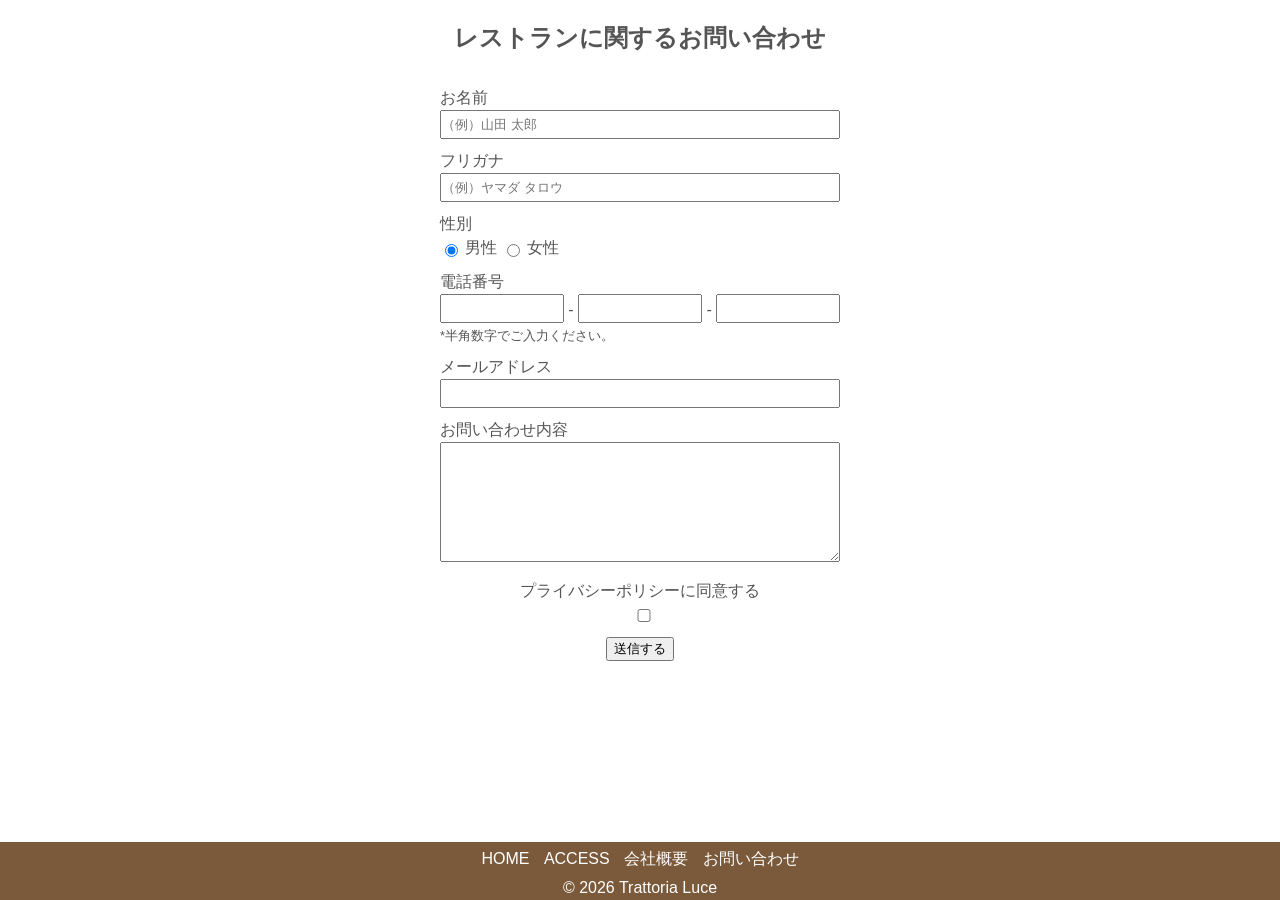
==== contact.html @ aaa2bdfb "Add files via upload" ====
<!DOCTYPE html>
<html lang="ja">
<head>
  <meta charset="UTF-8">
  <meta name="viewport" content="width=device-width, initial-scale=1.0">
  <title>お問い合わせ</title>
  <link rel="stylesheet" href="html5reset-1.6.1.css">
  <link rel="stylesheet" href="contact.css">
</head>
<body>
<main class="wrapper">
  <div id="form-contents">
    <h1>レストランに関するお問い合わせ</h1>
    <form action="#" method="post">
      <dl>
        <dt><label for="username">お名前</label></dt>
        <dd>
          <input id="username" type="text" name="username" placeholder="（例）山田 太郎" autocomplete="name">
        </dd>
        <dt><label for="kana">フリガナ</label></dt>
        <dd>
          <input id="kana" type="text" name="kana" placeholder="（例）ヤマダ タロウ" autocomplete="additional-name">
        </dd>
        <dt>
          <fieldset> 
            <legend>性別</legend>
          </fieldset>
        </dt>
        <dd id="gender">
          <input id="male" type="radio" name="gender" value="male" checked>
          <label for="male">男性</label>
          <input id="female" type="radio" name="gender" value="female">
          <label for="female">女性</label>
        </dd>
        <dt>
          <fieldset> 
            <legend>電話番号</legend>
          </fieldset>
        </dt>
        <dd>
          <ul>
            <li class="tel1">
            <input id="tell" class="inputText" type="text" name="tel1" maxlength="6">
            </li>
            <li class="bar">-</li>
            <li class="tel2">
            <input id="tel2" class="inputText" type="text" name="tel2" maxlength="4">
            </li>
            <li class="bar">-</li>
            <li class="tel3">
            <input id="tel3" class="inputText" type="text" name="tel3" maxlength="5">
            </li>
          </ul>
          <p>*半角数字でご入力ください。</p>
        </dd>
        <dt><label for="e-mail">メールアドレス</label></dt>
        <dd>
          <input id="e-mail" type="email" name="e-mail" autocomplete="email">
        </dd>
        <dt><label for="contents">お問い合わせ内容</label></dt>
        <dd>
          <textarea id="contents" name="contents"></textarea>
        </dd>
        <dt><label for="privacy">プライバシーポリシーに同意する</label></dt>
        <dd>
          <input id="privacy" type="checkbox" name="privacy" value="1">
        </dd>
      </dl>
        <input id="submit" type="submit" value="送信する">
    </form>
  </div>
</main>
<!-- footer begin -->
<footer>
  <ul>
    <li><a href="index.html">HOME</a></li>
    <li><a href="index.html#access">ACCESS</a></li>
    <li><a href="index.html">会社概要</a></li>
    <li><a href="index.html">お問い合わせ</a></li>
  </ul>

  <small>&copy; 2026 Trattoria Luce</small>
</footer>
<!-- footer end -->
</body>
</html>
---- contact.css ----
@charset "utf-8";

/* common */
html {
  font-size: 100%;
}

body {
  font-family: "Hiragino Kaku Gothic proN", "メイリオ", sans-serif;
  color: #555;
  line-height: 1.5;
  display: flex;
  flex-direction: column;
  min-height: 100vh;
}

.wrapper {
  max-width: 600px;
  margin: 0 auto;
  padding: 0 10px;
}

/* contents */
main {
  flex: 1;
}

#form-contents {
  text-align: center;
}

#form-contents dt,
#form-contents dd {
  max-width: 400px;
  margin: 0 auto;
  text-align: left;
}

#form-contents h1 {
  margin-top: 20px;
  font-size: 1.5rem;
}

#form-contents dl {
  margin: 30px auto 0 auto;
}

#form-contents dd {
  margin-bottom: 10px;
}

#form-contents dd ul {
  display: flex;
  width: 100%;
  max-width: 400px;
  list-style-type: none;
}

.inputText {
  width: 100%;
  padding: 5px 0;
  box-sizing: border-box;
}

#username, #kana,
#e-mail, #privacy {
  width: 100%;
  max-width: 400px;
  box-sizing: border-box;
  padding: 5px 0;
}

.bar {
  width: 5%;
  text-align: center;
  line-height: 2;
  box-sizing: border-box;
}
#form-contents p {
  font-size: 0.8rem;
  margin-bottom: 10px;
}

#contents {
  width: 100%;
  max-width: 400px;
  height: 120px;
  box-sizing: border-box;
  padding: 5px;
}

#form-contents dt:last-of-type {
  text-align: center;
}

input[type="submit"] {
  display: block;
  margin: 5px auto;
}

/* footer */
footer {
  text-align: center;
  color: #fff;
  background-color: #7a5a3a;
  margin-top: 100px;
}
footer ul li {
  display: inline-block;
  margin: 5px;
}

footer ul li a {
  color: #fff;
  text-decoration: none;
}

footer ul li a:hover,
footer ul li a:active {
  opacity: .7;
}
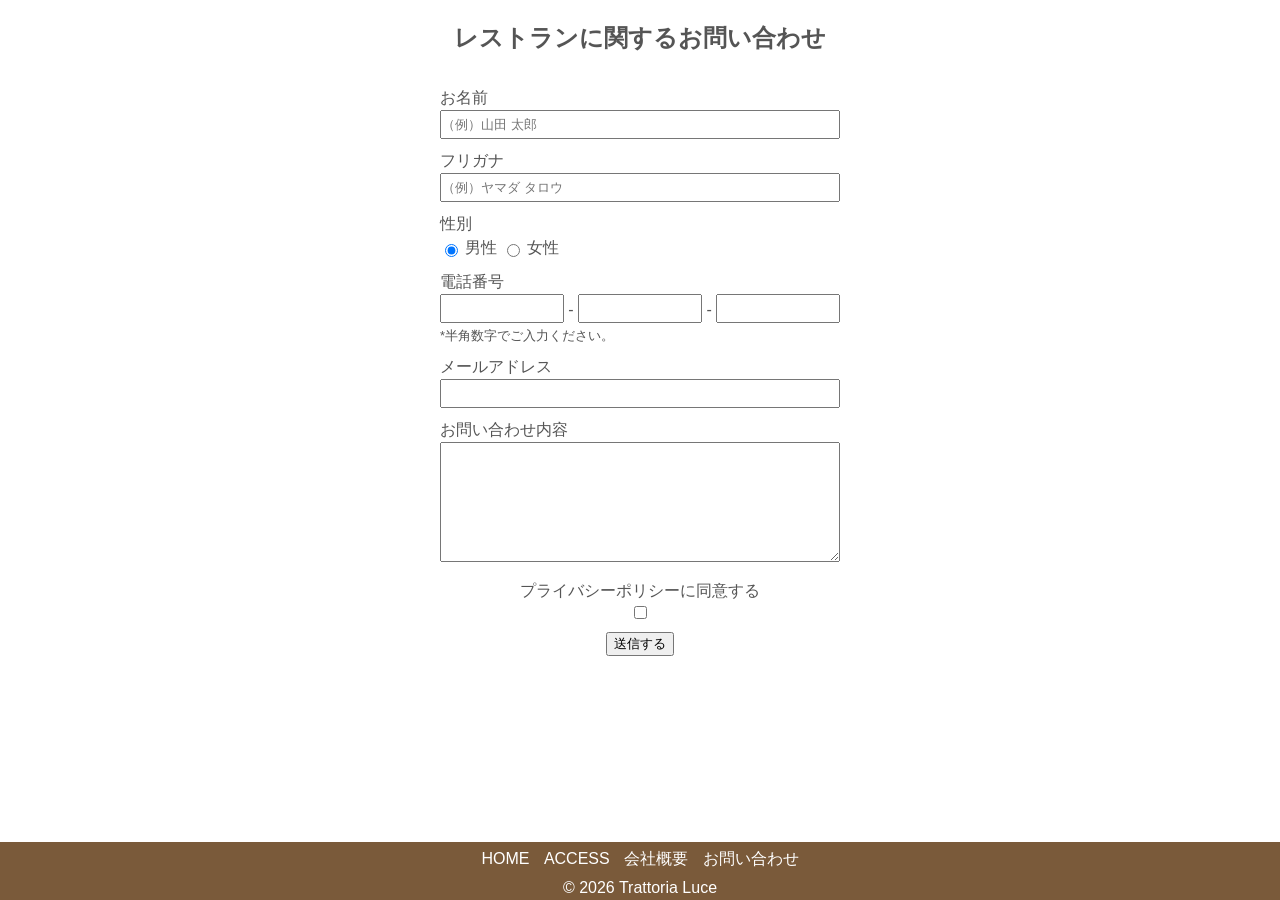
==== commit e9f9e8c4: "Add files via upload" ====
--- a/contact.html
+++ b/contact.html
@@ -62,7 +62,7 @@
           <textarea id="contents" name="contents"></textarea>
         </dd>
         <dt><label for="privacy">プライバシーポリシーに同意する</label></dt>
-        <dd>
+        <dd class="privacy">
           <input id="privacy" type="checkbox" name="privacy" value="1">
         </dd>
       </dl>
@@ -76,7 +76,7 @@
     <li><a href="index.html">HOME</a></li>
     <li><a href="index.html#access">ACCESS</a></li>
     <li><a href="index.html">会社概要</a></li>
-    <li><a href="index.html">お問い合わせ</a></li>
+    <li><a href="contact.html">お問い合わせ</a></li>
   </ul>
 
   <small>&copy; 2026 Trattoria Luce</small>
--- a/contact.css
+++ b/contact.css
@@ -93,6 +93,11 @@
   text-align: center;
 }
 
+.privacy {
+  display: flex;
+  justify-content: center;
+}
+
 input[type="submit"] {
   display: block;
   margin: 5px auto;
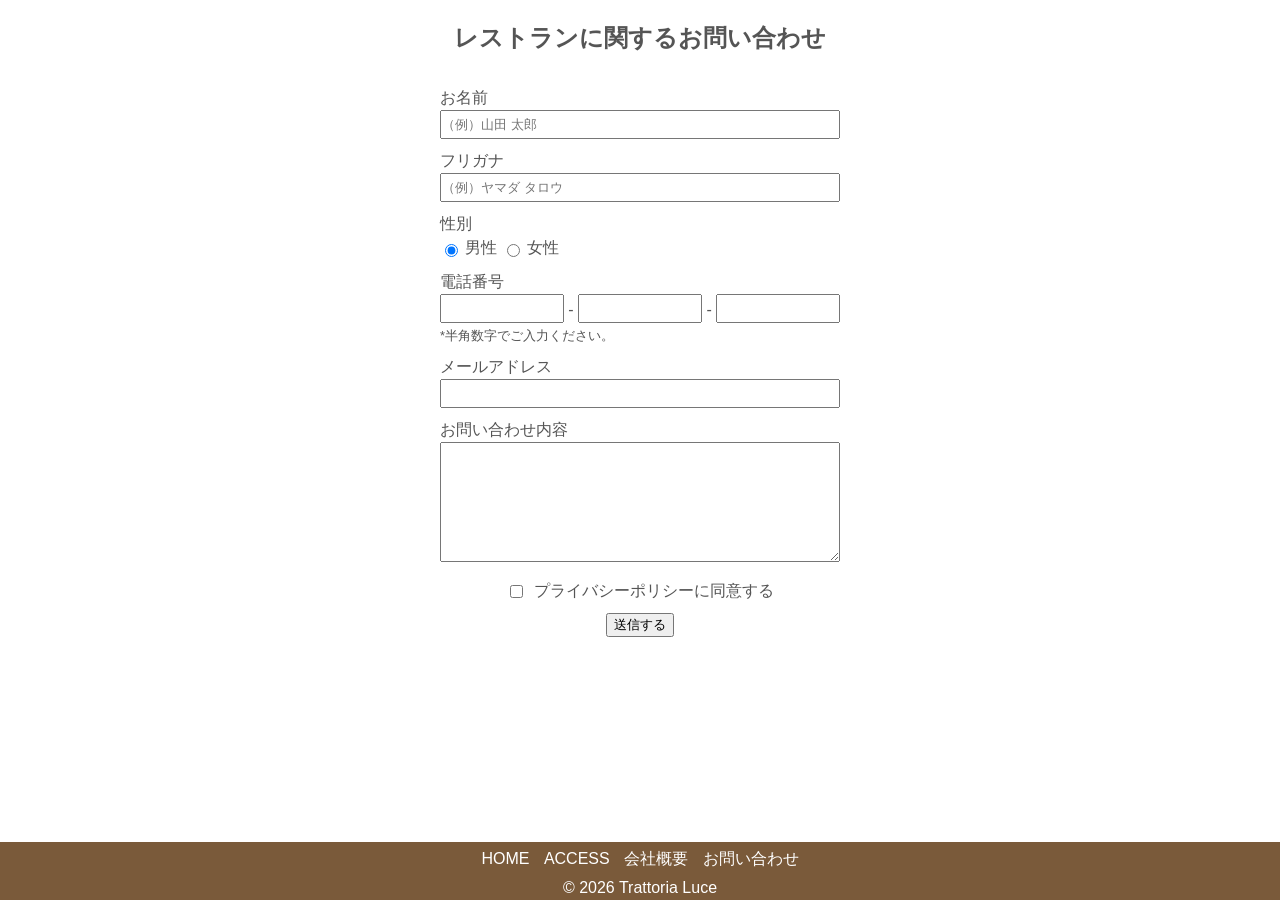
==== commit cb124385: "Add files via upload" ====
--- a/contact.html
+++ b/contact.html
@@ -61,9 +61,10 @@
         <dd>
           <textarea id="contents" name="contents"></textarea>
         </dd>
-        <dt><label for="privacy">プライバシーポリシーに同意する</label></dt>
+        <dt></dt>
         <dd class="privacy">
-          <input id="privacy" type="checkbox" name="privacy" value="1">
+          <label for="privacy"><input id="privacy" type="checkbox" name="privacy" value="1">
+          プライバシーポリシーに同意する</label>
         </dd>
       </dl>
         <input id="submit" type="submit" value="送信する">
--- a/contact.css
+++ b/contact.css
@@ -98,6 +98,13 @@
   justify-content: center;
 }
 
+.privacy label {
+  display: flex;
+  align-items: center;
+  gap: 8px;
+  white-space: nowrap;
+}
+
 input[type="submit"] {
   display: block;
   margin: 5px auto;
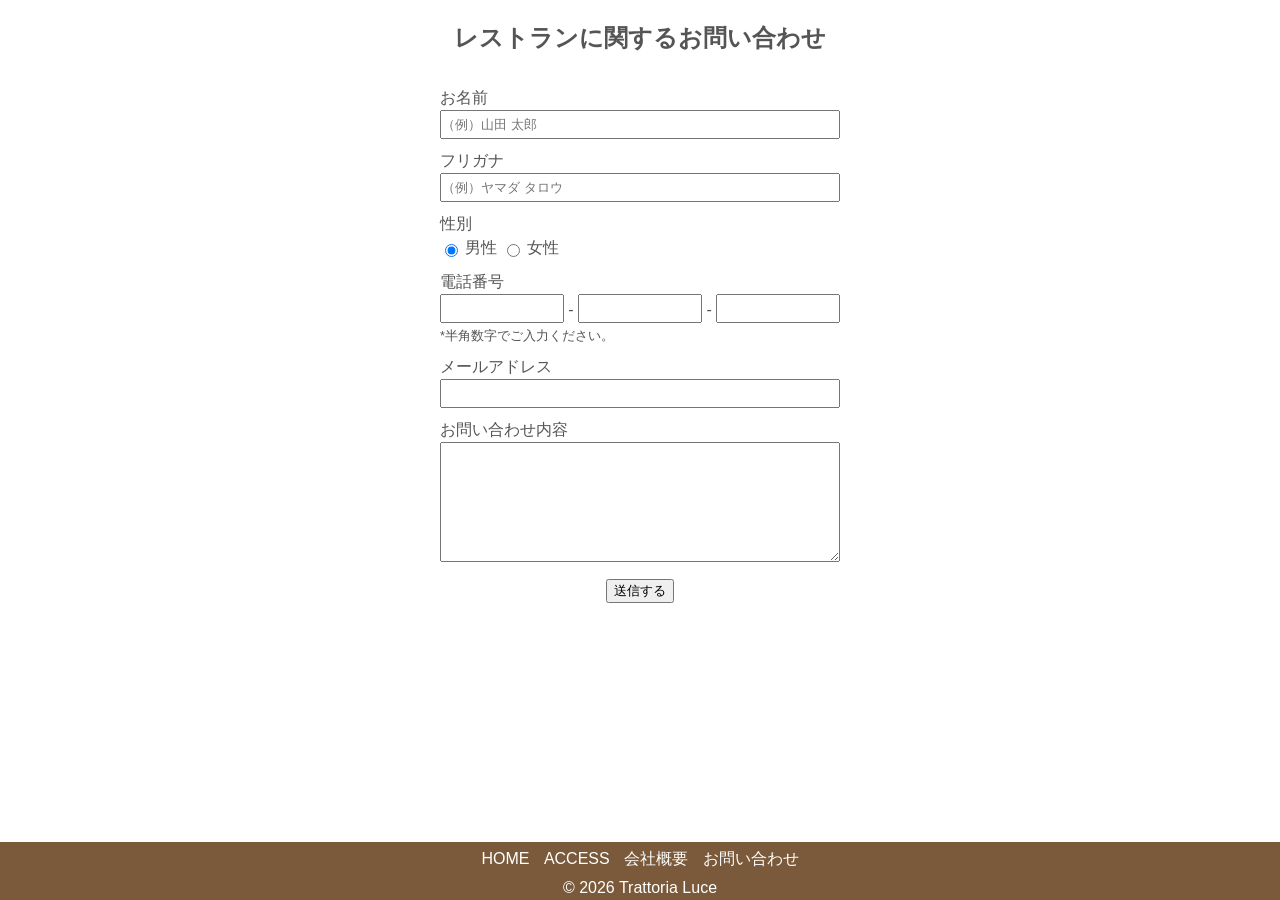
==== commit f07538dd: "Add files via upload" ====
--- a/contact.html
+++ b/contact.html
@@ -61,11 +61,6 @@
         <dd>
           <textarea id="contents" name="contents"></textarea>
         </dd>
-        <dt></dt>
-        <dd class="privacy">
-          <label for="privacy"><input id="privacy" type="checkbox" name="privacy" value="1">
-          プライバシーポリシーに同意する</label>
-        </dd>
       </dl>
         <input id="submit" type="submit" value="送信する">
     </form>
--- a/contact.css
+++ b/contact.css
@@ -89,22 +89,6 @@
   padding: 5px;
 }
 
-#form-contents dt:last-of-type {
-  text-align: center;
-}
-
-.privacy {
-  display: flex;
-  justify-content: center;
-}
-
-.privacy label {
-  display: flex;
-  align-items: center;
-  gap: 8px;
-  white-space: nowrap;
-}
-
 input[type="submit"] {
   display: block;
   margin: 5px auto;
